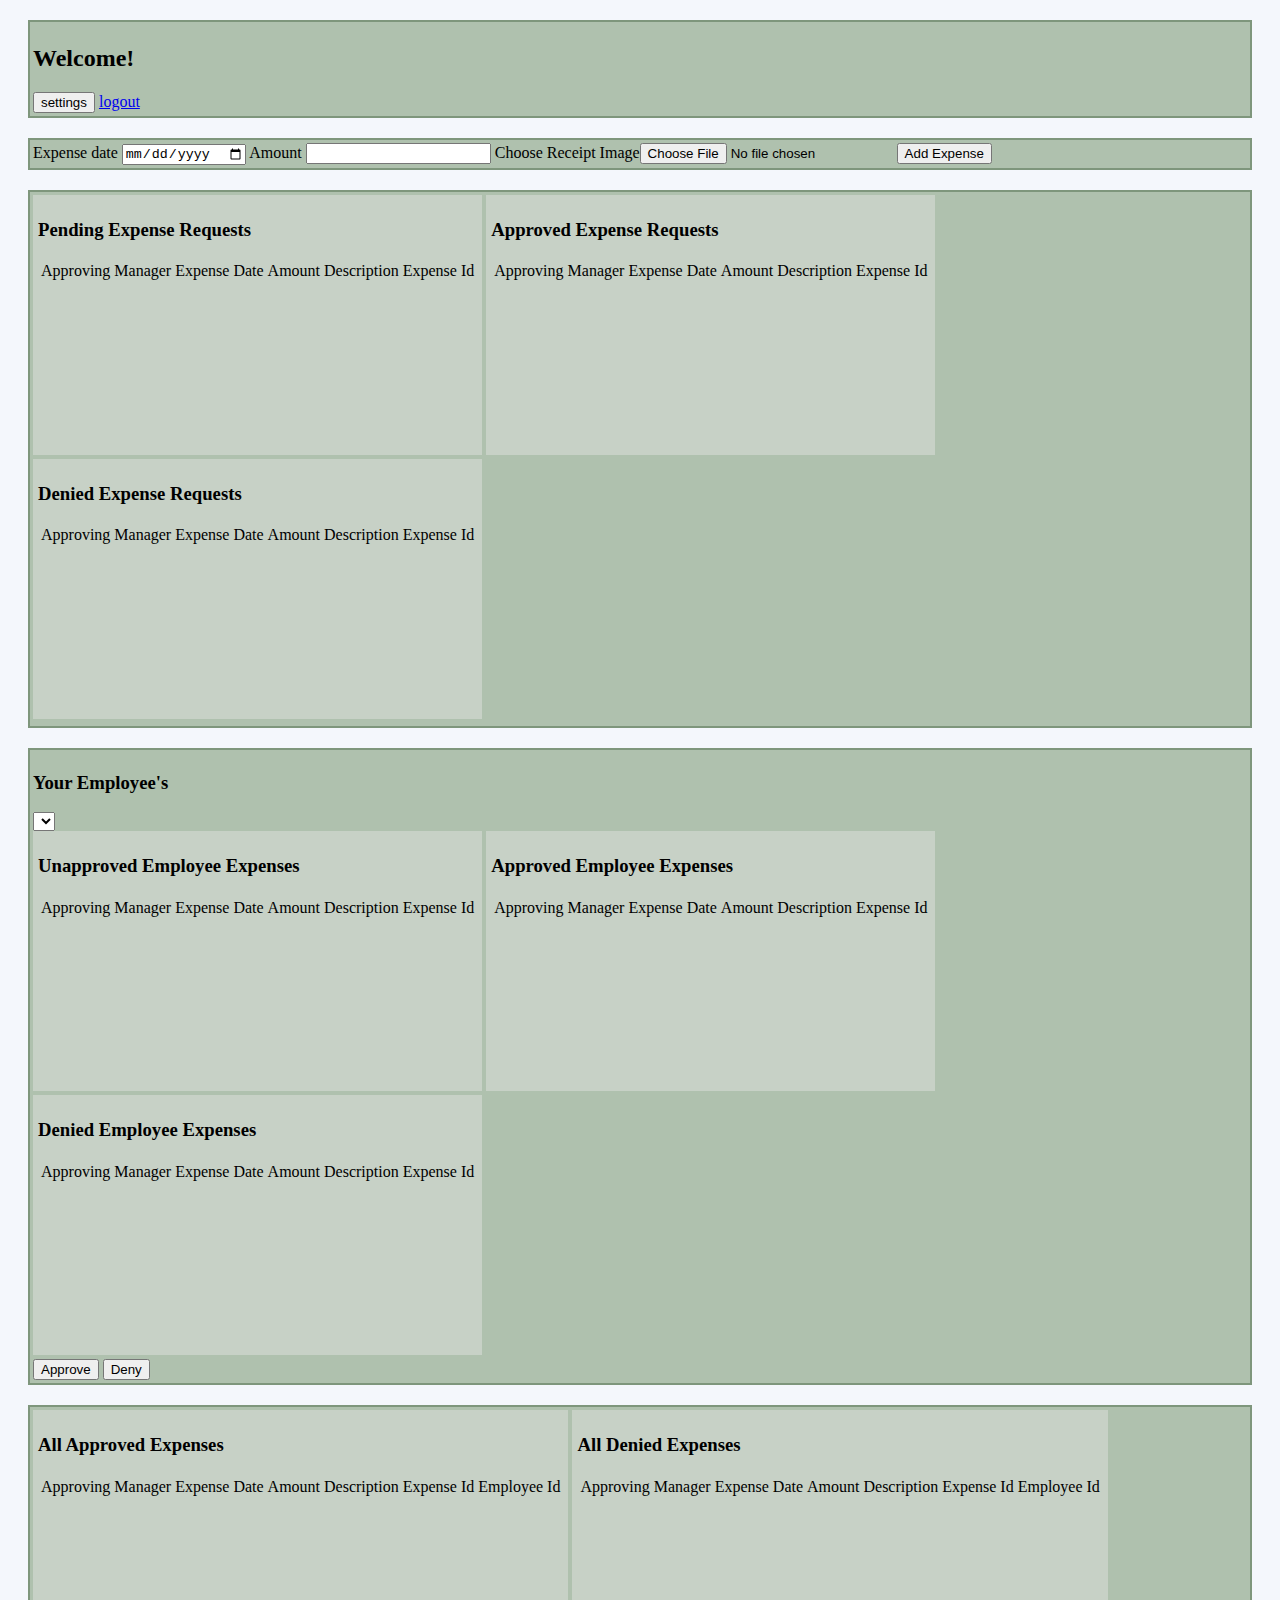
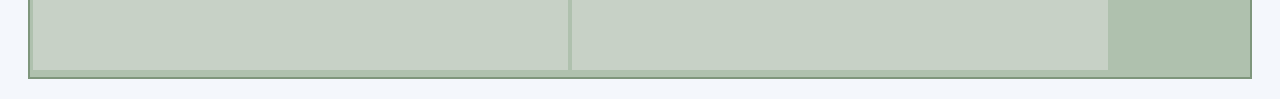
==== ExpenseRequester/src/main/webapp/ExpensePage.html @ 597d7a19 "ExpenseRequestP1" ====
<!DOCTYPE html>
<html>
<head>
<meta charset="ISO-8859-1">
<link rel = "stylesheet" type = "text/css" href = "styles/ERstyles.css"/>

<script src = "scripts/TableHandler.js"></script>
<script src = "scripts/ManageExpense.js"></script>
<script src = "scripts/EmpInfo.js"></script>
<title>Expense</title>
</head>
<body>
	<div id = "employeeinfo" class = "displayDiv">
		<h2 id = "employeename">
		Welcome!
		</h2>
		<input type = "button" value = "settings" onclick = "onclickSettings()"/>
	 	<a href = "logout">logout</a>
	</div>
  <div class = "displayDiv">
  	
    <form id = "newExpense" method = "post" action = "expense" enctype='multipart/form-data'>
      Expense date <input required type = "date" name = "expensedate" id = "expensedate"/>
      Amount <input required type = "number" name = "expenseamount" id = "amount"/>
      Choose Receipt Image<input required type ="file" name = "imagefile" id = "imagefile"/>
      <input type = "submit" value = "Add Expense"/>
    </form>
	</div>
	<div id = "ERtableContainer" class = "displayDiv">
		<div class = "tableContainer">
		<h3>Pending Expense Requests</h3>
	      <table  id = "ERtableUA" class = "centerform">
	      <tr>
	      	<td>Approving Manager</td>
	    	<td>Expense Date</td>
	    	<td>Amount</td>
	    	<td>Description</td>
	    	<td>Expense Id</td>
	    	</tr>
	      </table>
	      </div>
	      <div class = "tableContainer">
	      	<h3>Approved Expense Requests</h3>
	      	<table  id = "ERtableA">
	      	<tr>
	      		<td>Approving Manager</td>
	    		<td>Expense Date</td>
	    		<td>Amount</td>
	    		<td>Description</td>
	    		<td>Expense Id</td>
	    	</tr>
	      	</table>
	      	</div>
	      	<div class = "tableContainer">
	      	<h3>Denied Expense Requests</h3>
	      	<table  id = "ERtableD">
	      	<tr>
	      		<td>Approving Manager</td>
	    		<td>Expense Date</td>
	    		<td>Amount</td>
	    		<td>Description</td>
	    		<td>Expense Id</td>
	    	</tr>
	      	</table>
	      	</div>
	      	</div>
    
    <div id = "EmployeeExpenses" class = "displayDiv">
    	<div id = "EmployeeTableContainer">
    	<h3>Your Employee's</h3>
      <select id = "EmployeeSelection">
	</select>
    </div>
    	<div id = "ExpenseTables">
	    	<div class = "tableContainer">
	    	<h3>Unapproved Employee Expenses</h3> 
		    	<table id = "EmployeeExpenseTableUA">
		    	<tr>
		    	<td>Approving Manager</td>
		    	<td>Expense Date</td>
		    	<td>Amount</td>
		    	<td>Description</td>
		    	<td>Expense Id</td>
		    	</tr>
		    	</table>
		    </div>
		    <div class = "tableContainer">
	    	<h3>Approved Employee Expenses</h3>
		    	<table id = "EmployeeExpenseTableA">
		    	<tr>
		    	<td>Approving Manager</td>
		    	<td>Expense Date</td>
		    	<td>Amount</td>
		    	<td>Description</td>
		    	<td>Expense Id</td>
		    	</tr>
		    	</table>
	    	</div>
	    	<div class = "tableContainer">
	    	<h3>Denied Employee Expenses</h3>
		    	<table id = "EmployeeExpenseTableD">
		    	<tr>
		    	<td>Approving Manager</td>
		    	<td>Expense Date</td>
		    	<td>Amount</td>
		    	<td>Description</td>
		    	<td>Expense Id</td>
		    	</tr>
		    	</table>
	    	</div>
    	</div>
    	<input type = "button" value = "Approve" onclick = "ApproveExpense('EmployeeExpenseTableUA')"/>
    	<input type = "button" value = "Deny" onclick = "DenyExpense('EmployeeExpenseTableUA')" />
    </div>
    <div id = "allexpensesContainer" class = "displayDiv">
    	<div id = "allexpensestableAContainer" class = "tableContainer">
    	<h3>All Approved Expenses</h3>
    	<table id = "allexpensestableA">
    		<tr>
    			<td>Approving Manager</td>
		    	<td>Expense Date</td>
		    	<td>Amount</td>
		    	<td>Description</td>		    	
		    	<td>Expense Id</td>
		    	<td>Employee Id</td>
		    </tr>
    	</table>
    	</div>
    	<div id = "allexpensestableDContainer" class = "tableContainer">
    	<h3>All Denied Expenses</h3>
    	<table id = "allexpensestableD">
    		<tr>
    			<td>Approving Manager</td>
		    	<td>Expense Date</td>
		    	<td>Amount</td>		    
		    	<td>Description</td>	
		    	<td>Expense Id</td>
		    	<td>Employee Id</td>
		    </tr>
    	</table>
    	</div>
    </div>
    
    

</body>
</html>
---- ExpenseRequester/src/main/webapp/styles/ERstyles.css ----
body {
  background-color: #f4f7fc;
}


.displayDiv {
	margin: 20px;
	padding: 3px;
	border: solid #7e967c 2px;
	background-color: #afc1ae ;
	display: block;
}

.tableContainer{
	display: inline-block;
	border: solid black 0px;
	background-color: #c7d1c6;
	padding:5px;
	overflow:scroll;
	height: 250px;
	width: auto;
	overflow:auto;
}
.nothover,
.unselected {
	background-color: #f4f7fc;
}
tr{
	outline: solid #a566a3 0px;
}
.selected{
	background-color: #c6e2c3;
}

.hover{
	background-color:#c6e2c3;
}
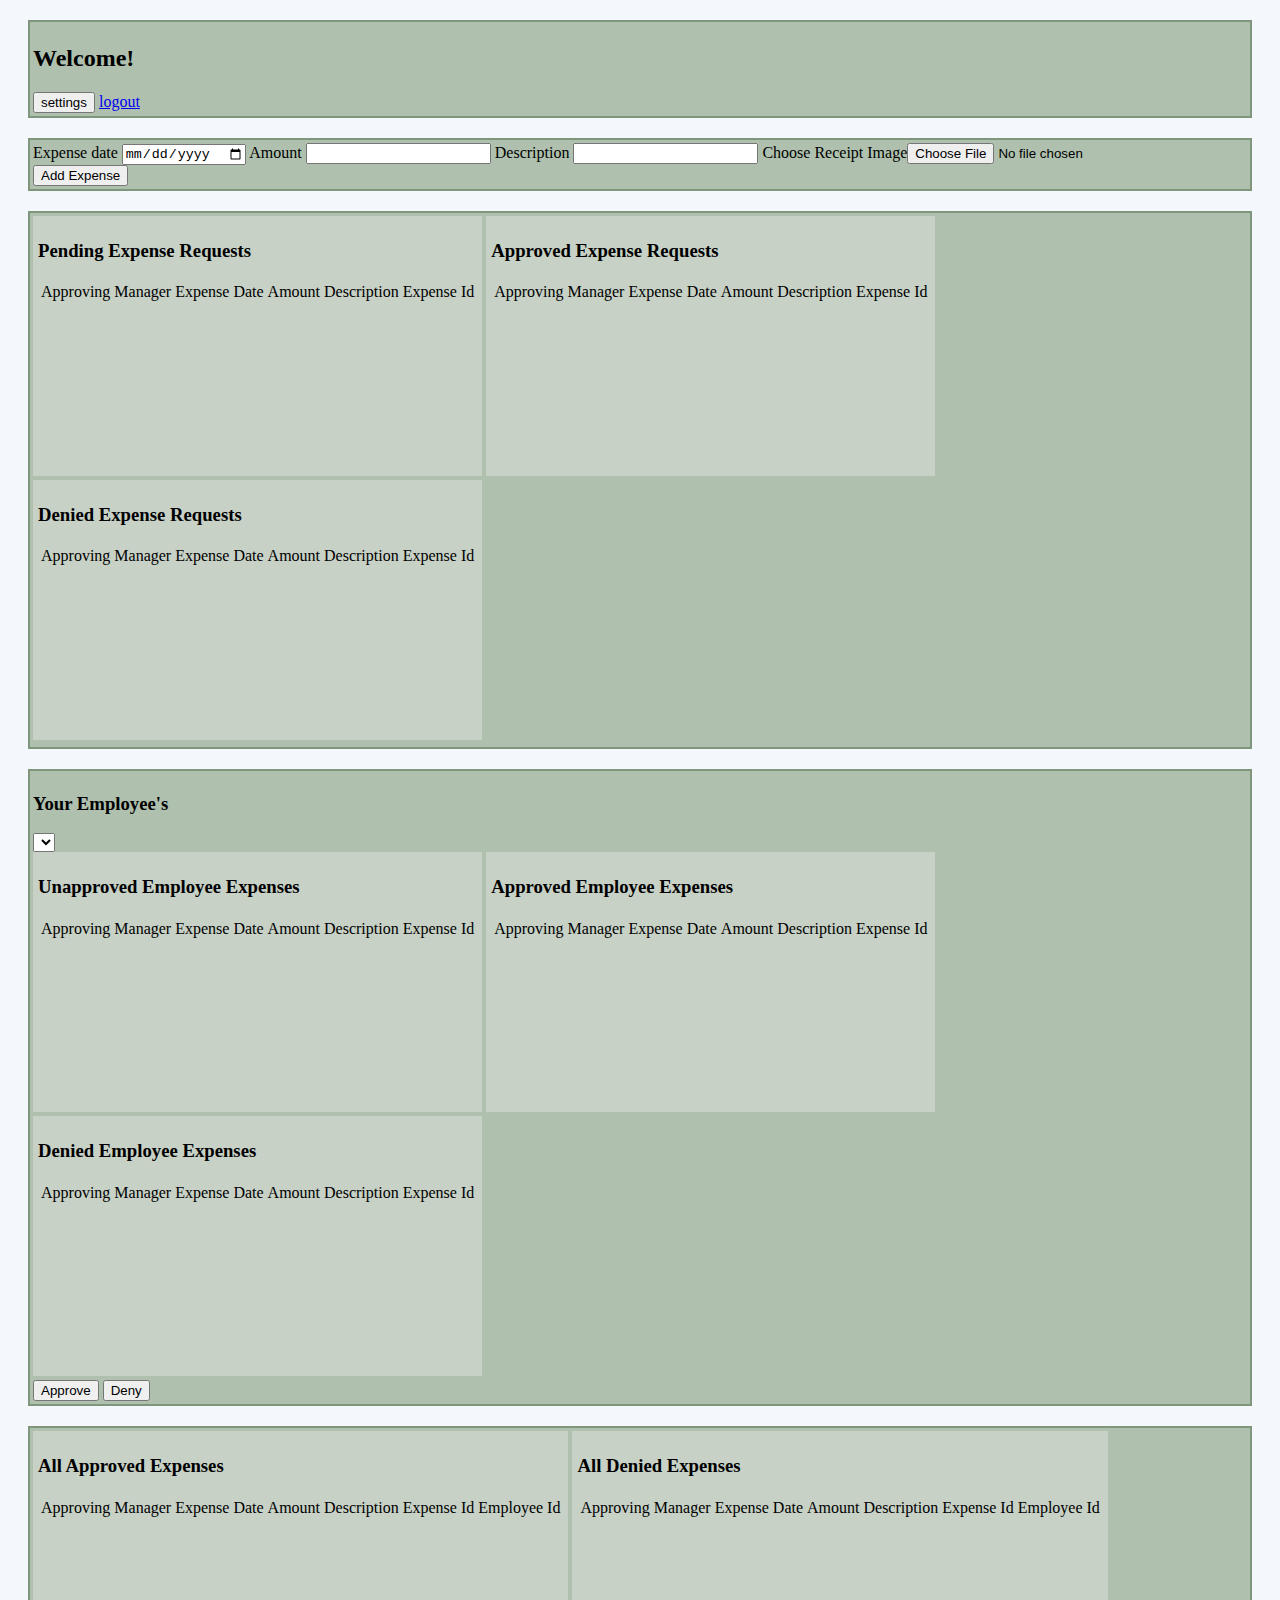
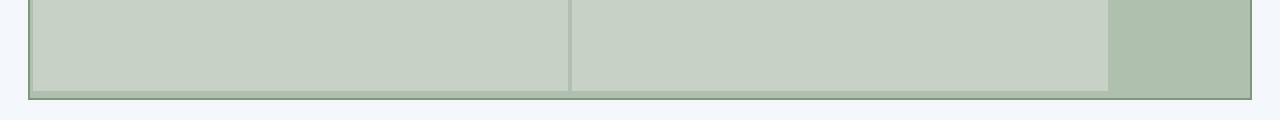
==== commit cd8bb291: "fixed description error" ====
--- a/ExpenseRequester/src/main/webapp/ExpensePage.html
+++ b/ExpenseRequester/src/main/webapp/ExpensePage.html
@@ -22,6 +22,7 @@
     <form id = "newExpense" method = "post" action = "expense" enctype='multipart/form-data'>
       Expense date <input required type = "date" name = "expensedate" id = "expensedate"/>
       Amount <input required type = "number" name = "expenseamount" id = "amount"/>
+      Description <input required type = "text" name = "expensedescription" id = "expensedescription">
       Choose Receipt Image<input required type ="file" name = "imagefile" id = "imagefile"/>
       <input type = "submit" value = "Add Expense"/>
     </form>
